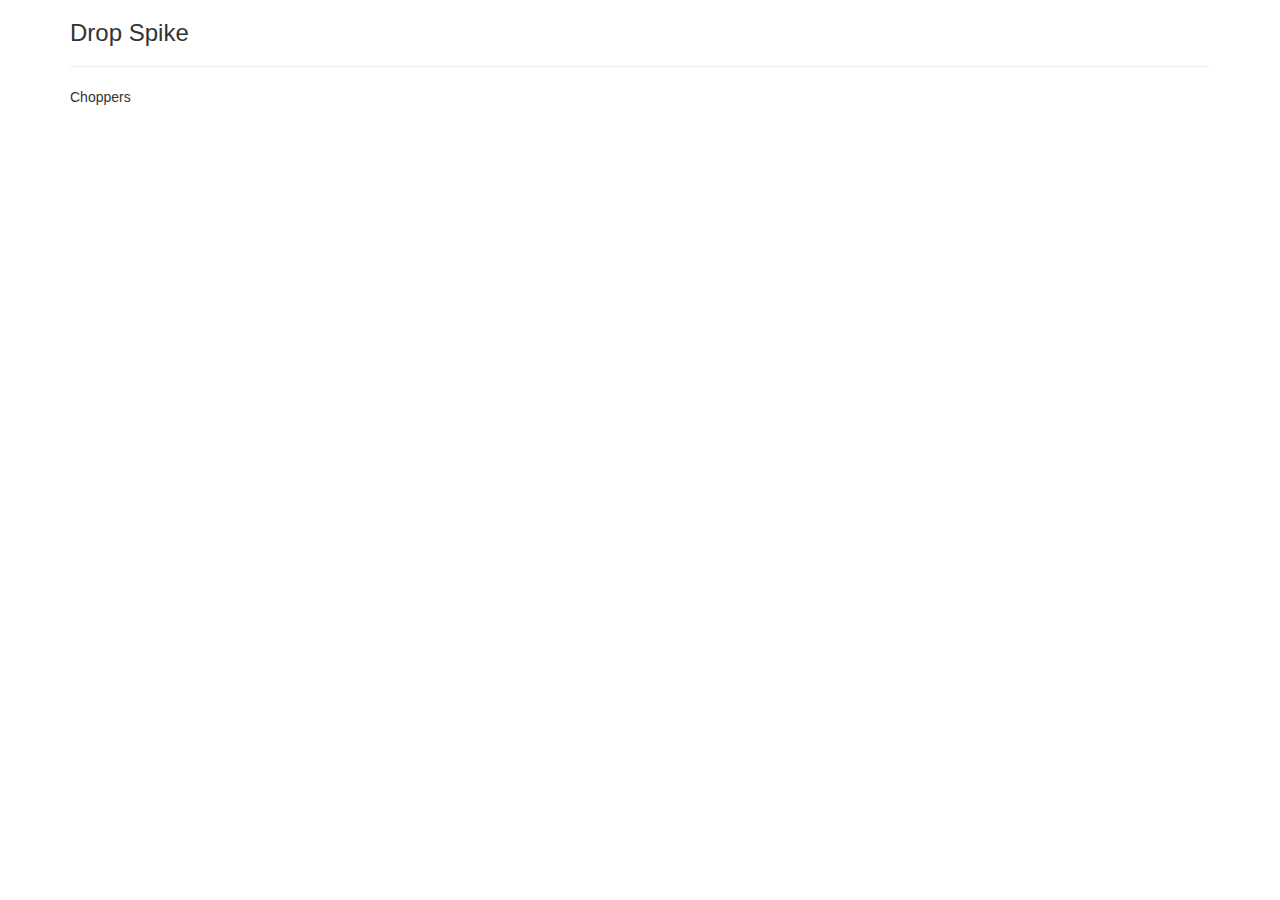
==== src/main/resources/assets/index.html @ 5370993b "Initial commit." ====
<!DOCTYPE html>

<html ng-app="dropApp">
<head>
    <title>Drop Spike</title>
    <link rel="stylesheet" media="screen" href="css/bootstrap.min.css">
    <link rel="stylesheet" media="screen" href="css/drop.css">
    <script src="js/jquery-2.1.1.min.js" type="text/javascript"></script>
    <script src="js/angular.min.js" type="text/javascript"></script>
    <script src="js/angular-resource.js" type="text/javascript"></script>
    <script src="js/angular-route.min.js" type="text/javascript"></script>

    <script src="js/drop/app.js" type="text/javascript"></script>
    <script src="js/drop/controller.js" type="text/javascript"></script>
</head>
<body>
    <div class="container">
        <h3>Drop Spike</h3>
        <hr/>
        <div class="view-container">
            <div ng-view class="view-frame"></div>
        </div>
    </div>
</body>
</html>
---- src/main/resources/assets/css/drop.css ----
.small {
    font-size: small;
}
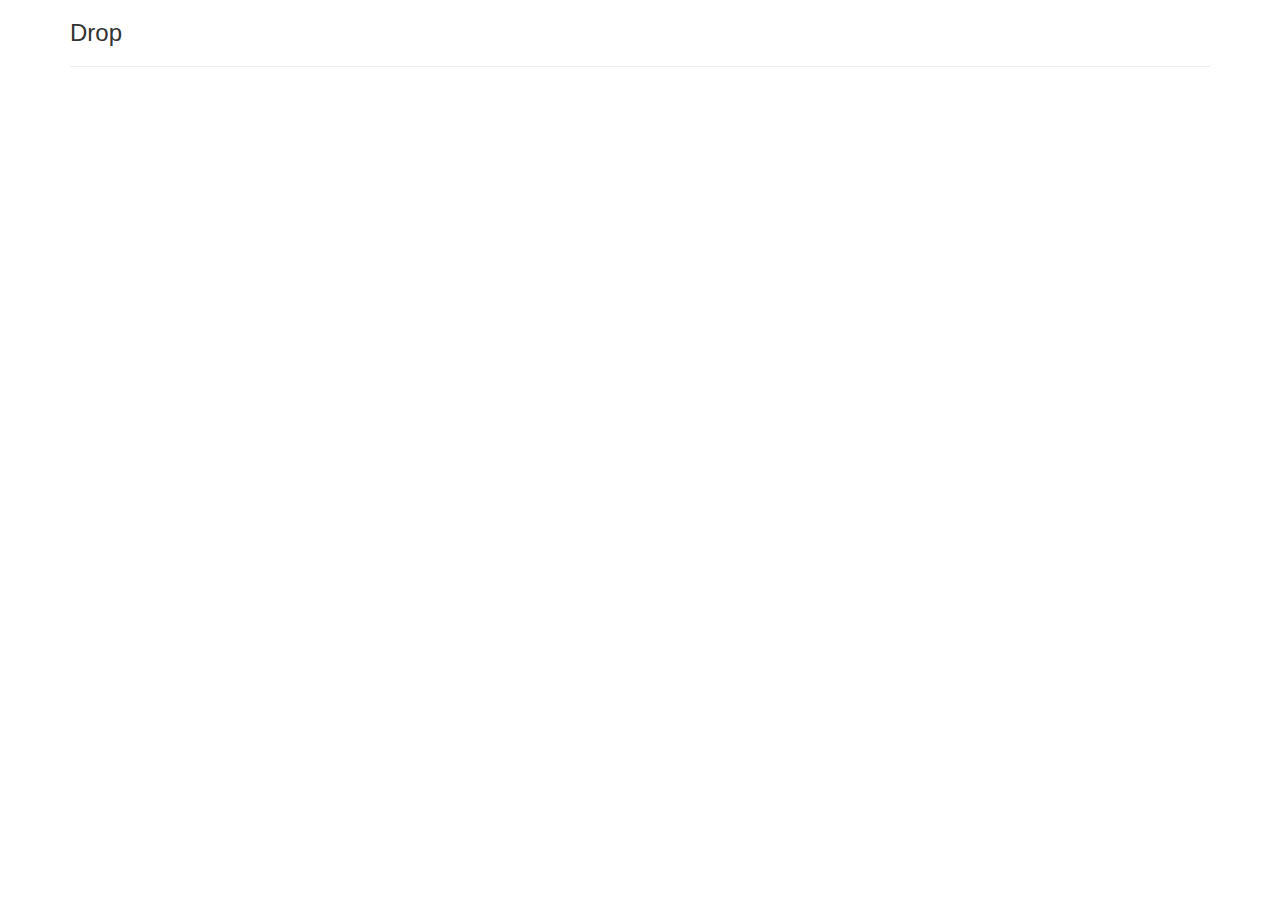
==== commit b6b058a2: "Implemented area-graph visualisation." ====
--- a/src/main/resources/assets/index.html
+++ b/src/main/resources/assets/index.html
@@ -2,20 +2,23 @@
 
 <html ng-app="dropApp">
 <head>
-    <title>Drop Spike</title>
+    <title>Drop</title>
     <link rel="stylesheet" media="screen" href="css/bootstrap.min.css">
     <link rel="stylesheet" media="screen" href="css/drop.css">
     <script src="js/jquery-2.1.1.min.js" type="text/javascript"></script>
     <script src="js/angular.min.js" type="text/javascript"></script>
     <script src="js/angular-resource.js" type="text/javascript"></script>
     <script src="js/angular-route.min.js" type="text/javascript"></script>
+    <script src="js/d3.min.js" type="text/javascript"></script>
 
     <script src="js/drop/app.js" type="text/javascript"></script>
     <script src="js/drop/controller.js" type="text/javascript"></script>
+    <script src="js/drop/services.js" type="text/javascript"></script>
+    <script src="js/drop/area-graph.js" type="text/javascript"></script>
 </head>
 <body>
     <div class="container">
-        <h3>Drop Spike</h3>
+        <h3>Drop</h3>
         <hr/>
         <div class="view-container">
             <div ng-view class="view-frame"></div>
